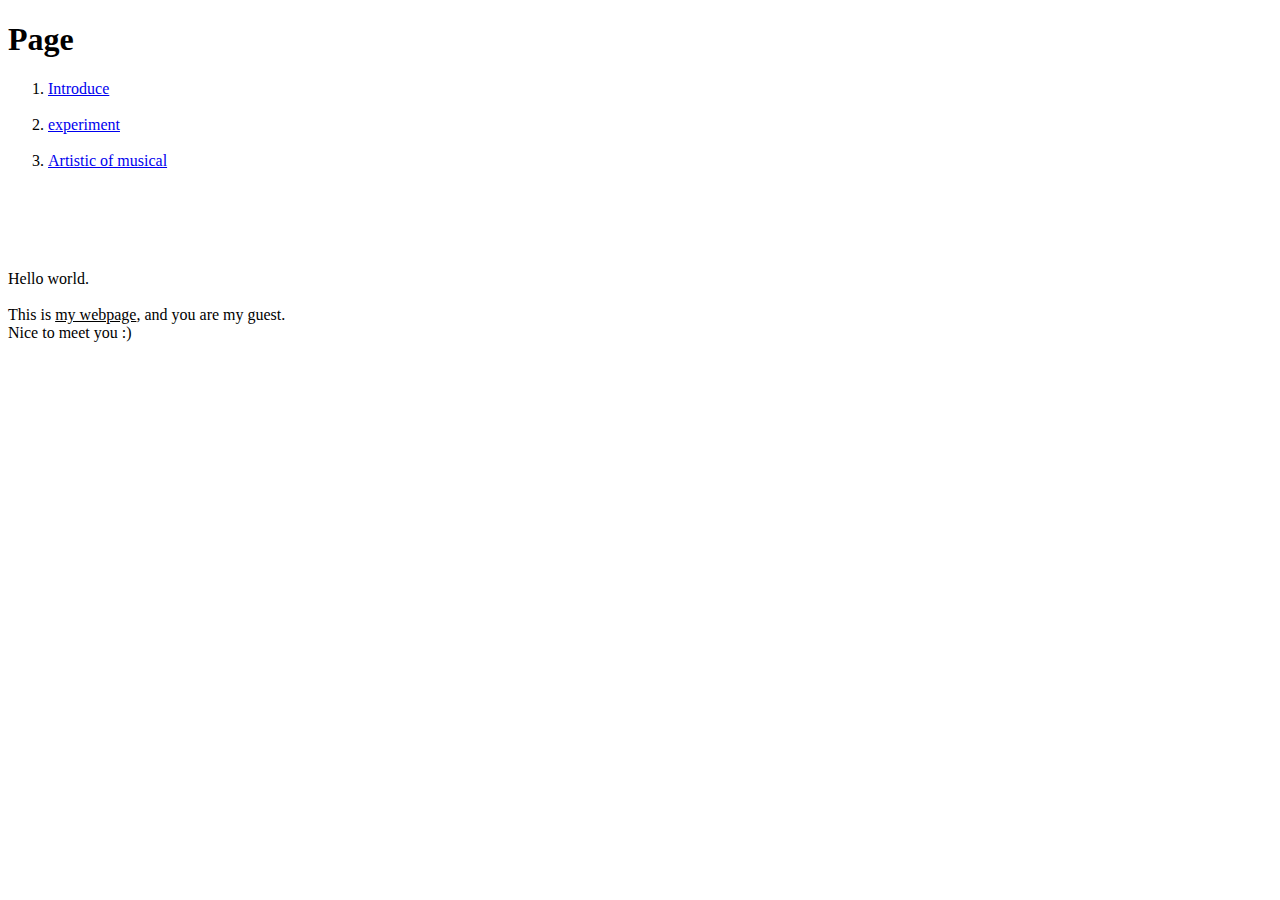
==== 1.html @ 9eb9da82 "website" ====
<!doctype html>
<html>
<head>
    <title>Hello world.</title>
    <meta charset="utf-8">
</head>

<body>
    <h1>Page</h1>
        <ol><li><a href="1.html">Introduce</a></li>
        <br><li><a href="2.html">experiment</a></li>
        <br><li><a href="3.html">Artistic of musical</a></li></ol>

    <p style="margin-top:100px;"></p>
        Hello world.
        <br><br>This is <storng><u>my webpage</u></storng>, and you are my guest.
        <br>Nice to meet you :)
</body>
</html>
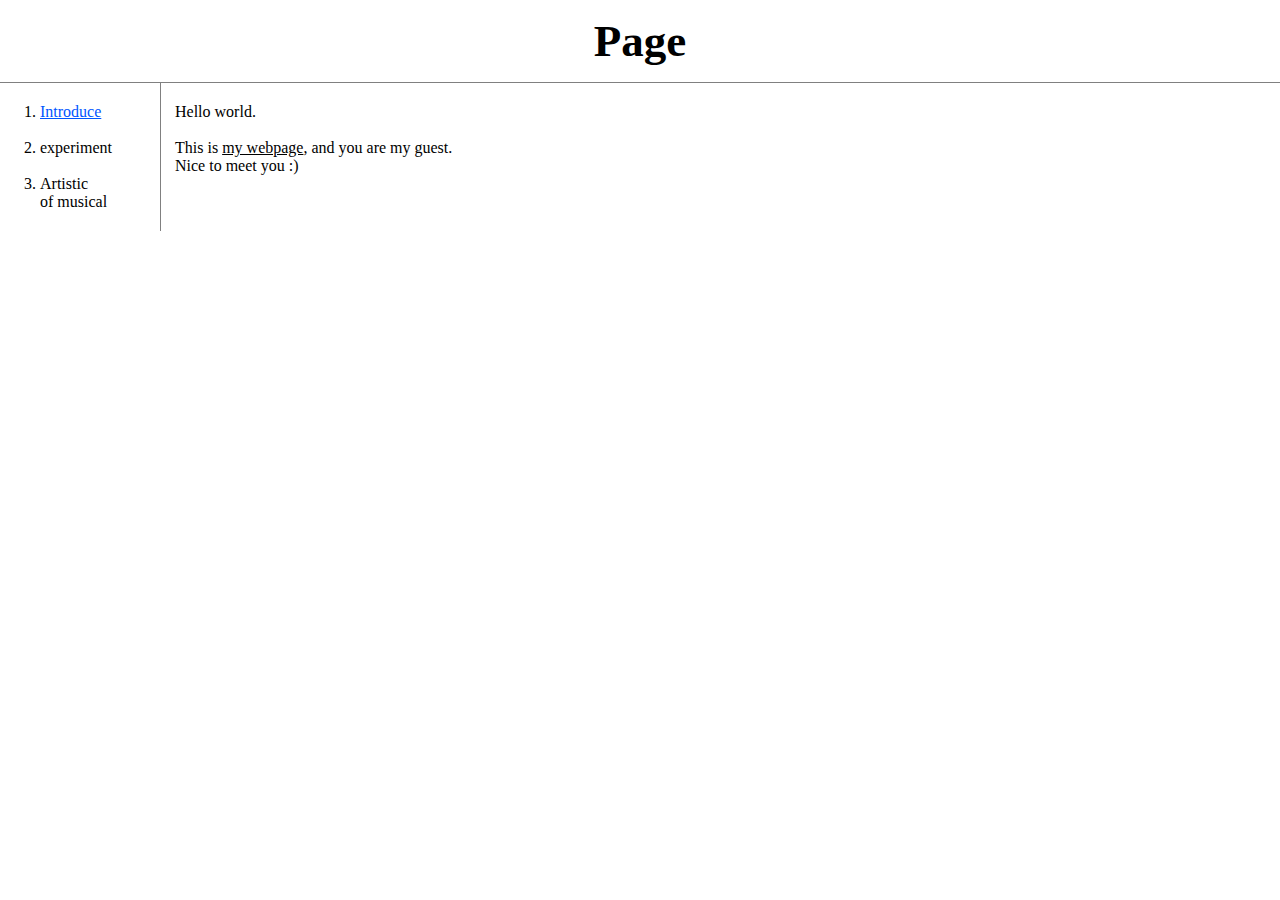
==== commit e1580352: "Add files via upload" ====
--- a/1.html
+++ b/1.html
@@ -3,17 +3,22 @@
 <head>
     <title>Hello world.</title>
     <meta charset="utf-8">
+    <link rel="stylesheet" href="style.css">
 </head>
 
 <body>
     <h1>Page</h1>
-        <ol><li><a href="1.html">Introduce</a></li>
+    <div id="grid">
+        <ol><li><a href="1.html" style="color:rgb(0, 85, 255); text-decoration: underline;">Introduce</a></li>
         <br><li><a href="2.html">experiment</a></li>
-        <br><li><a href="3.html">Artistic of musical</a></li></ol>
+        <br><li><a href="3.html">Artistic <br class="enter">of musical</a></li></ol>
 
-    <p style="margin-top:100px;"></p>
+    <div id="article">
+    <p style="margin-top:20px;"></p>
         Hello world.
         <br><br>This is <storng><u>my webpage</u></storng>, and you are my guest.
         <br>Nice to meet you :)
+    </div>
+    </div>
 </body>
 </html>--- a/style.css
+++ b/style.css
@@ -0,0 +1,11 @@
+body{margin: 0;}
+        a {color:black; text-decoration: none;}
+        h1 {font-size: 45px; text-align: center; border-bottom: 1px solid gray; margin:0; padding:15px;}
+        #grid {display: grid; grid-template-columns: 150px 1fr;}
+        #grid ol {border-right: 1px solid gray; width: 100px; margin: 0; padding: 20px; padding-left: 40px;}
+        #grid #article {padding-left: 25px; padding-right: 10px;}
+        @media(max-width:800px)
+            {#grid{display: block;}
+            #grid ol{border-right: none;}
+            h1{border-bottom: none;}
+            .enter{display: none;}}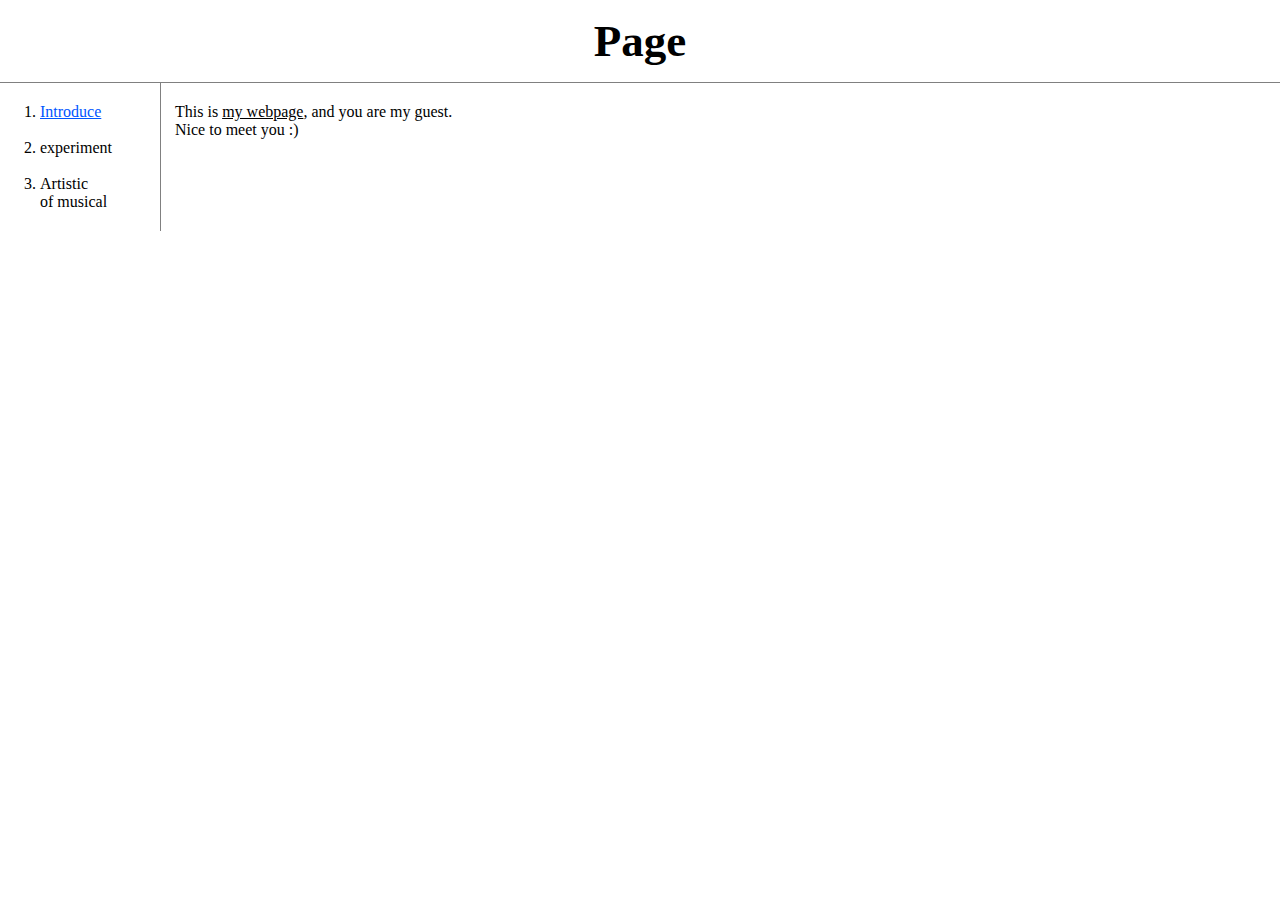
==== commit 154e7ab0: "Add files via upload" ====
--- a/1.html
+++ b/1.html
@@ -7,7 +7,7 @@
 </head>
 
 <body>
-    <h1>Page</h1>
+    <h1><a href="index.html">Page</a></h1>
     <div id="grid">
         <ol><li><a href="1.html" style="color:rgb(0, 85, 255); text-decoration: underline;">Introduce</a></li>
         <br><li><a href="2.html">experiment</a></li>
@@ -15,8 +15,7 @@
 
     <div id="article">
     <p style="margin-top:20px;"></p>
-        Hello world.
-        <br><br>This is <storng><u>my webpage</u></storng>, and you are my guest.
+        This is <storng><u>my webpage</u></storng>, and you are my guest.
         <br>Nice to meet you :)
     </div>
     </div>
